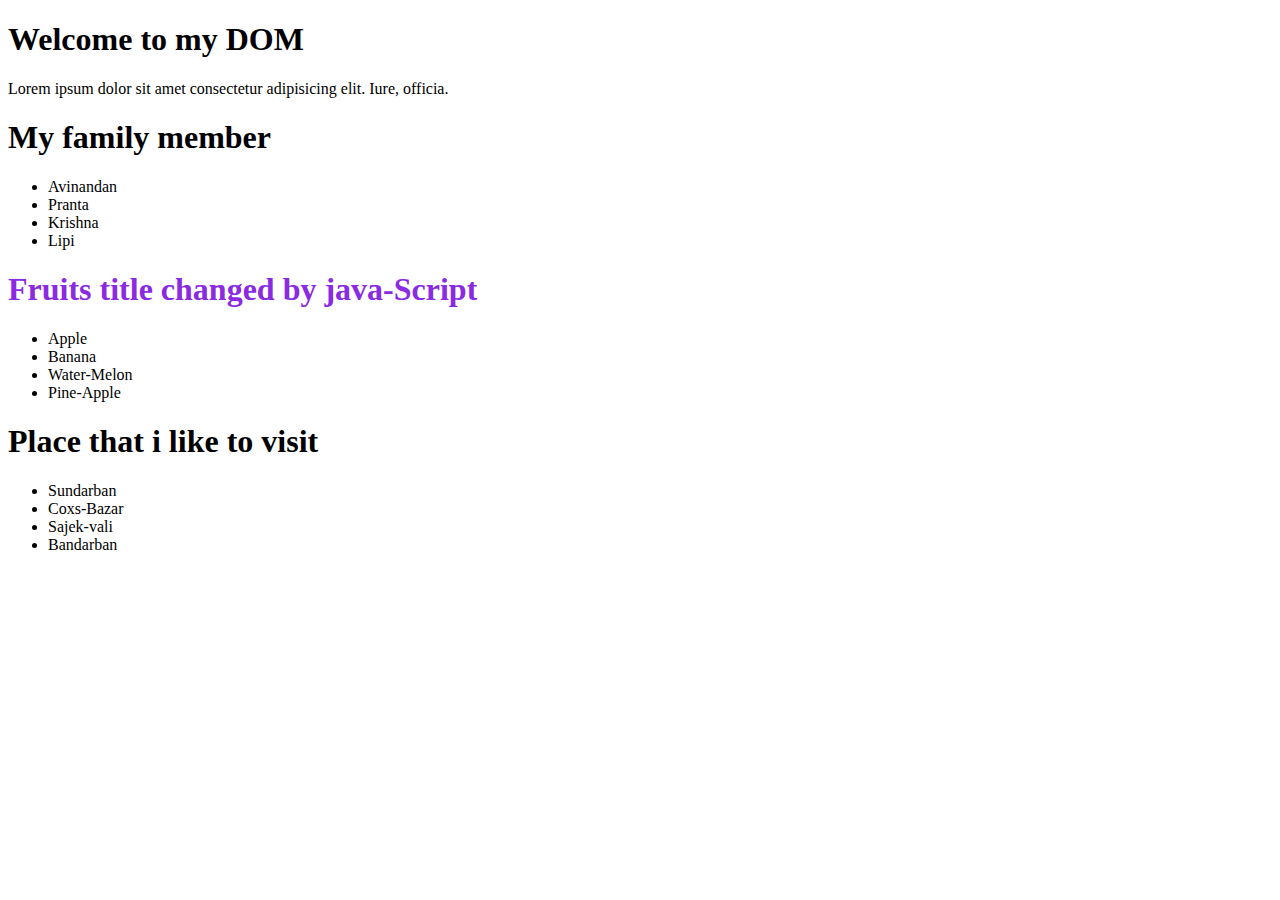
==== traversingDom.html @ 039abee0 "traversing of DOM is done" ====
<!DOCTYPE html>
<html lang="en">
<head>
    <meta charset="UTF-8">
    <meta name="viewport" content="width=device-width, initial-scale=1.0">
    <title>DOM</title>

    <style>
        #fruits-title{
            color: blueviolet;
        }
    </style>
</head>
<body>
    <section>
        <h1>Welcome to my DOM</h1>
        <p>Lorem ipsum dolor sit amet consectetur adipisicing elit. Iure, officia.</p>
    </section>

    <section>
        <h1>My family member</h1>
        <ul>
            <li>Avinandan</li>
            <li>Pranta</li>
            <li>Krishna</li>
            <li>Lipi</li>
        </ul>
    </section>

    <section>
        <h1 id="fruits-title">Fruits I likes</h1>
        <ul>
            <li class="favourite-fruits">Apple</li>
            <li>Banana</li>
            <li>Water-Melon</li>
            <li>Pine-Apple</li>
        </ul>
    </section>

    <section>
        <h1 id="places-title">Place that i like to visit</h1>
        <ul>
            <li class="important-places">Sundarban</li>
            <li class="important-places">Coxs-Bazar</li>
            <li class="important-places">Sajek-vali</li>
            <li class="important-places" >Bandarban</li>
        </ul>
    </section>


    <!-- JS element -->
    <script>
        const places = document.getElementsByClassName("important-places");
        // console.log(places);

        for(const place of places ){
            console.log(place.innerText);
        }

        const fruitsTitle = document.getElementById("fruits-title");

        fruitsTitle.innerText = "Fruits title changed by java-Script";

        const favourite = document.getElementsByClassName("favourite-fruits");
        console.log(favourite);
        for(const result of favourite){
            console.log(result.innerText);
        }
    </script>
</body>
</html>
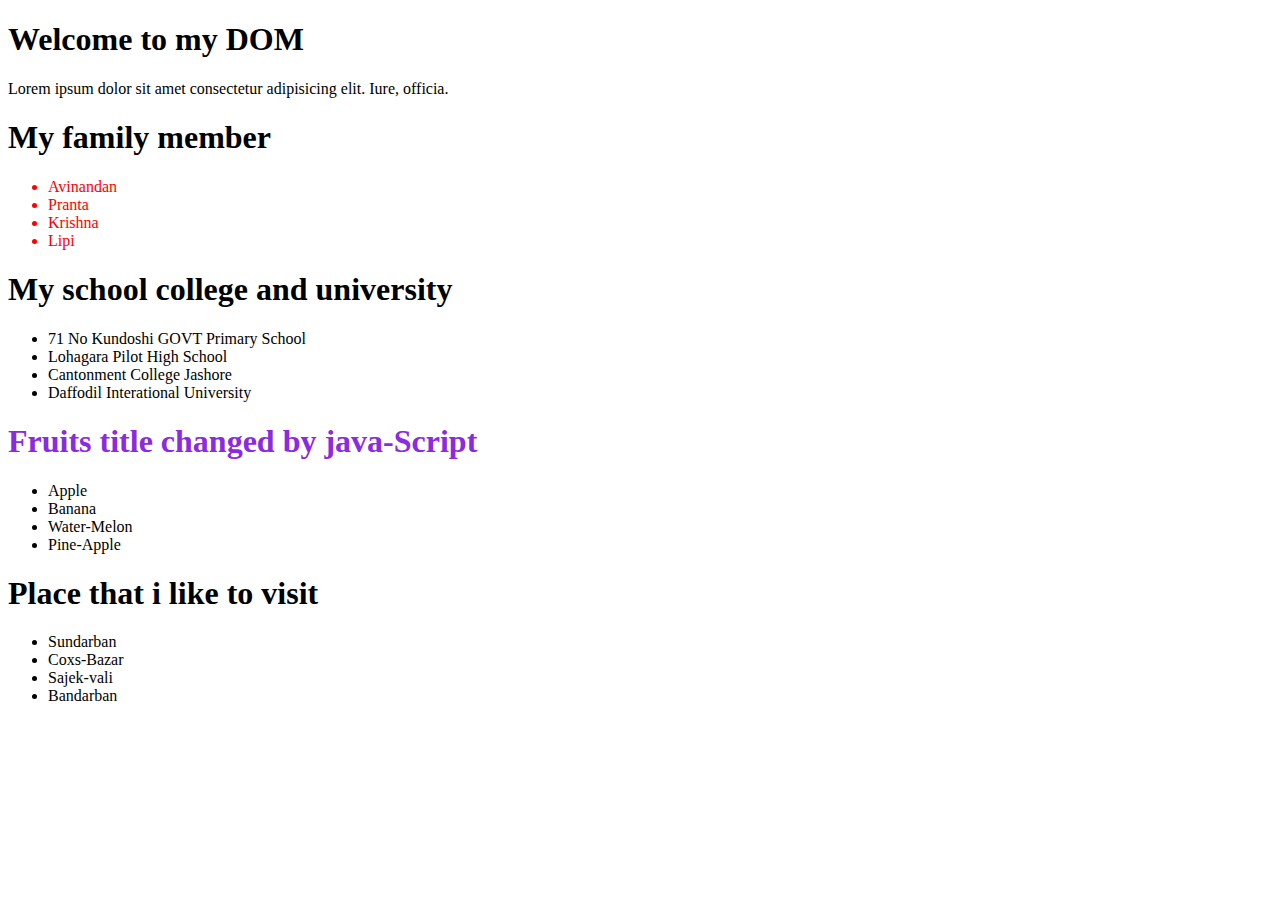
==== commit ba50150e: "querySelectorAll done" ====
--- a/traversingDom.html
+++ b/traversingDom.html
@@ -9,6 +9,10 @@
         #fruits-title{
             color: blueviolet;
         }
+
+        .my-family li{
+            color: red;
+        }
     </style>
 </head>
 <body>
@@ -17,13 +21,23 @@
         <p>Lorem ipsum dolor sit amet consectetur adipisicing elit. Iure, officia.</p>
     </section>
 
-    <section>
-        <h1>My family member</h1>
+    <section class="my-family">
+        <h1 >My family member</h1>
         <ul>
             <li>Avinandan</li>
             <li>Pranta</li>
             <li>Krishna</li>
             <li>Lipi</li>
+        </ul>
+    </section>
+
+    <section class="my-educational-background">
+        <h1 >My school college and university</h1>
+        <ul>
+            <li>71 No Kundoshi GOVT Primary School</li>
+            <li>Lohagara Pilot High School</li>
+            <li>Cantonment College Jashore</li>
+            <li>Daffodil Interational University</li>
         </ul>
     </section>
 
@@ -50,8 +64,10 @@
 
     <!-- JS element -->
     <script>
+
+        // getElementById or getElementByClassName 
         const places = document.getElementsByClassName("important-places");
-        // console.log(places);
+        console.log(places);
 
         for(const place of places ){
             console.log(place.innerText);
@@ -66,6 +82,22 @@
         for(const result of favourite){
             console.log(result.innerText);
         }
+
+        // querySelectorAll----> for all 
+        // querySelector ----> for first
+        const myFamily = document.querySelectorAll(".my-family li");
+
+        console.log(myFamily);
+        for(const li of myFamily){
+            console.log(li.innerText);
+        }
+        
+        const myEducationalBackground = document.querySelectorAll('.my-educational-background li')
+        console.log(myEducationalBackground);
+
+        for(const educationalBackground of myEducationalBackground){
+            console.log(educationalBackground.innerText);
+        }
     </script>
 </body>
 </html>